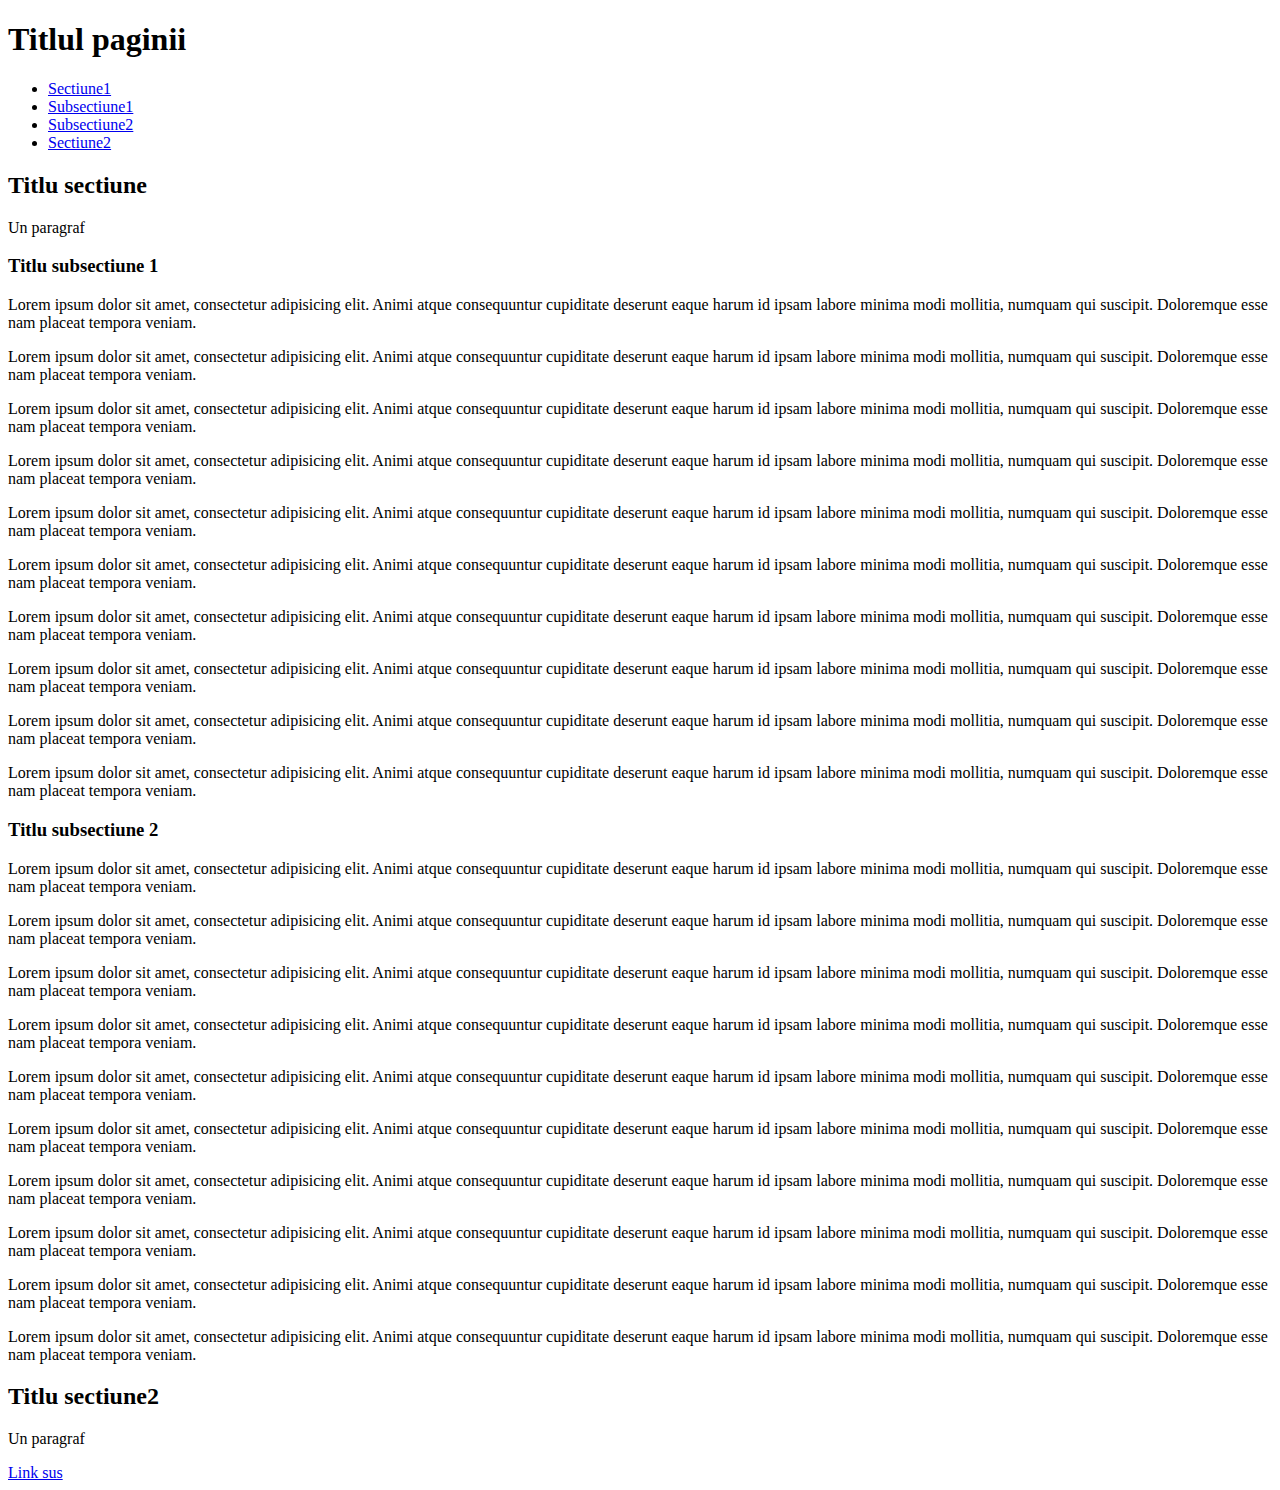
==== TehniciWeb/TehniciWeb2.html @ 2675e7f6 "Laborator1" ====
<!DOCTYPE html>
<html lang="ro">
<head>
    <meta charset="UTF-8">
    <title>Titlu fereastra</title>
    <meta name="viewport" content="width=device-width, initial-scale=1.0"><!-- va fi explicat când ajungem la CSS -->
    <meta name="keywords" content="internet, tehnici web, HTML, taguri"><!--cuvintele cheie ale paginii; majoritatea motoarelor de căutare ignoră keywords -->
    <meta name="description" content="Curs de Tehnici Web. Limbajul HTML. Taguri."><!-- descrierea paginii, adesea apare sub link când sunt afișate rezultatele căutării -->
    <meta name="author" content="Nica Octavian-Gabriel">  <!-- autorul/autoarea paginii-->
    <link rel="icon" type="image/png" href="/resurse/imagini/favicon/favicon-96x96.png" sizes="96x96" />
    <link rel="icon" type="image/svg+xml" href="/resurse/imagini/favicon/favicon.svg" />
    <link rel="shortcut icon" href="/resurse/imagini/favicon/favicon.ico" />
    <link rel="apple-touch-icon" sizes="180x180" href="/resurse/imagini/favicon/apple-touch-icon.png" />
    <link rel="manifest" href="/resurse/imagini/favicon/site.webmanifest" />

</head>

<body>
    <header>
        <h1>Titlul paginii</h1>
        <nav>
            <ul>
                <li><a href="#sectiune1">Sectiune1</a></li>
                <li><a href="#subsectiune1">Subsectiune1</a></li>
                <li><a href="#subsectiune2">Subsectiune2</a></li>
                <li><a href="#sectiune2">Sectiune2</a></li>
            </ul>
        </nav>
    </header>
    <main>
        <section id="sectiune1">
            <h2>Titlu sectiune</h2>
            <p>Un paragraf</p>
            <section id="subsectiune1">
                <h3>Titlu subsectiune 1</h3>
                <p>Lorem ipsum dolor sit amet, consectetur adipisicing elit. Animi atque consequuntur cupiditate
                    deserunt eaque harum id ipsam labore minima modi mollitia, numquam qui suscipit. Doloremque esse nam
                    placeat tempora veniam.</p>
                <p>Lorem ipsum dolor sit amet, consectetur adipisicing elit. Animi atque consequuntur cupiditate
                    deserunt eaque harum id ipsam labore minima modi mollitia, numquam qui suscipit. Doloremque esse nam
                    placeat tempora veniam.</p>
                <p>Lorem ipsum dolor sit amet, consectetur adipisicing elit. Animi atque consequuntur cupiditate
                    deserunt eaque harum id ipsam labore minima modi mollitia, numquam qui suscipit. Doloremque esse nam
                    placeat tempora veniam.</p>
                <p>Lorem ipsum dolor sit amet, consectetur adipisicing elit. Animi atque consequuntur cupiditate
                    deserunt eaque harum id ipsam labore minima modi mollitia, numquam qui suscipit. Doloremque esse nam
                    placeat tempora veniam.</p>
                <p>Lorem ipsum dolor sit amet, consectetur adipisicing elit. Animi atque consequuntur cupiditate
                    deserunt eaque harum id ipsam labore minima modi mollitia, numquam qui suscipit. Doloremque esse nam
                    placeat tempora veniam.</p>
                <p>Lorem ipsum dolor sit amet, consectetur adipisicing elit. Animi atque consequuntur cupiditate
                    deserunt eaque harum id ipsam labore minima modi mollitia, numquam qui suscipit. Doloremque esse nam
                    placeat tempora veniam.</p>
                <p>Lorem ipsum dolor sit amet, consectetur adipisicing elit. Animi atque consequuntur cupiditate
                    deserunt eaque harum id ipsam labore minima modi mollitia, numquam qui suscipit. Doloremque esse nam
                    placeat tempora veniam.</p>
                <p>Lorem ipsum dolor sit amet, consectetur adipisicing elit. Animi atque consequuntur cupiditate
                    deserunt eaque harum id ipsam labore minima modi mollitia, numquam qui suscipit. Doloremque esse nam
                    placeat tempora veniam.</p>
                <p>Lorem ipsum dolor sit amet, consectetur adipisicing elit. Animi atque consequuntur cupiditate
                    deserunt eaque harum id ipsam labore minima modi mollitia, numquam qui suscipit. Doloremque esse nam
                    placeat tempora veniam.</p>
                <p>Lorem ipsum dolor sit amet, consectetur adipisicing elit. Animi atque consequuntur cupiditate
                    deserunt eaque harum id ipsam labore minima modi mollitia, numquam qui suscipit. Doloremque esse nam
                    placeat tempora veniam.</p>

            </section>
            <section id="subsectiune2">
                <h3>Titlu subsectiune 2</h3>
                <p>Lorem ipsum dolor sit amet, consectetur adipisicing elit. Animi atque consequuntur cupiditate
                    deserunt eaque harum id ipsam labore minima modi mollitia, numquam qui suscipit. Doloremque esse nam
                    placeat tempora veniam.</p>
                <p>Lorem ipsum dolor sit amet, consectetur adipisicing elit. Animi atque consequuntur cupiditate
                    deserunt eaque harum id ipsam labore minima modi mollitia, numquam qui suscipit. Doloremque esse nam
                    placeat tempora veniam.</p>
                <p>Lorem ipsum dolor sit amet, consectetur adipisicing elit. Animi atque consequuntur cupiditate
                    deserunt eaque harum id ipsam labore minima modi mollitia, numquam qui suscipit. Doloremque esse nam
                    placeat tempora veniam.</p>
                <p>Lorem ipsum dolor sit amet, consectetur adipisicing elit. Animi atque consequuntur cupiditate
                    deserunt eaque harum id ipsam labore minima modi mollitia, numquam qui suscipit. Doloremque esse nam
                    placeat tempora veniam.</p>
                <p>Lorem ipsum dolor sit amet, consectetur adipisicing elit. Animi atque consequuntur cupiditate
                    deserunt eaque harum id ipsam labore minima modi mollitia, numquam qui suscipit. Doloremque esse nam
                    placeat tempora veniam.</p>
                <p>Lorem ipsum dolor sit amet, consectetur adipisicing elit. Animi atque consequuntur cupiditate
                    deserunt eaque harum id ipsam labore minima modi mollitia, numquam qui suscipit. Doloremque esse nam
                    placeat tempora veniam.</p>
                <p>Lorem ipsum dolor sit amet, consectetur adipisicing elit. Animi atque consequuntur cupiditate
                    deserunt eaque harum id ipsam labore minima modi mollitia, numquam qui suscipit. Doloremque esse nam
                    placeat tempora veniam.</p>
                <p>Lorem ipsum dolor sit amet, consectetur adipisicing elit. Animi atque consequuntur cupiditate
                    deserunt eaque harum id ipsam labore minima modi mollitia, numquam qui suscipit. Doloremque esse nam
                    placeat tempora veniam.</p>
                <p>Lorem ipsum dolor sit amet, consectetur adipisicing elit. Animi atque consequuntur cupiditate
                    deserunt eaque harum id ipsam labore minima modi mollitia, numquam qui suscipit. Doloremque esse nam
                    placeat tempora veniam.</p>
                <p>Lorem ipsum dolor sit amet, consectetur adipisicing elit. Animi atque consequuntur cupiditate
                    deserunt eaque harum id ipsam labore minima modi mollitia, numquam qui suscipit. Doloremque esse nam
                    placeat tempora veniam.</p>

            </section>
        </section>

        <section id="sectiune2">
            <h2>Titlu sectiune2</h2>
            <p>Un paragraf</p>
        </section>

    </main>

    <footer>
        <a href="#">Link sus</a>
    </footer>

</body>
</html>
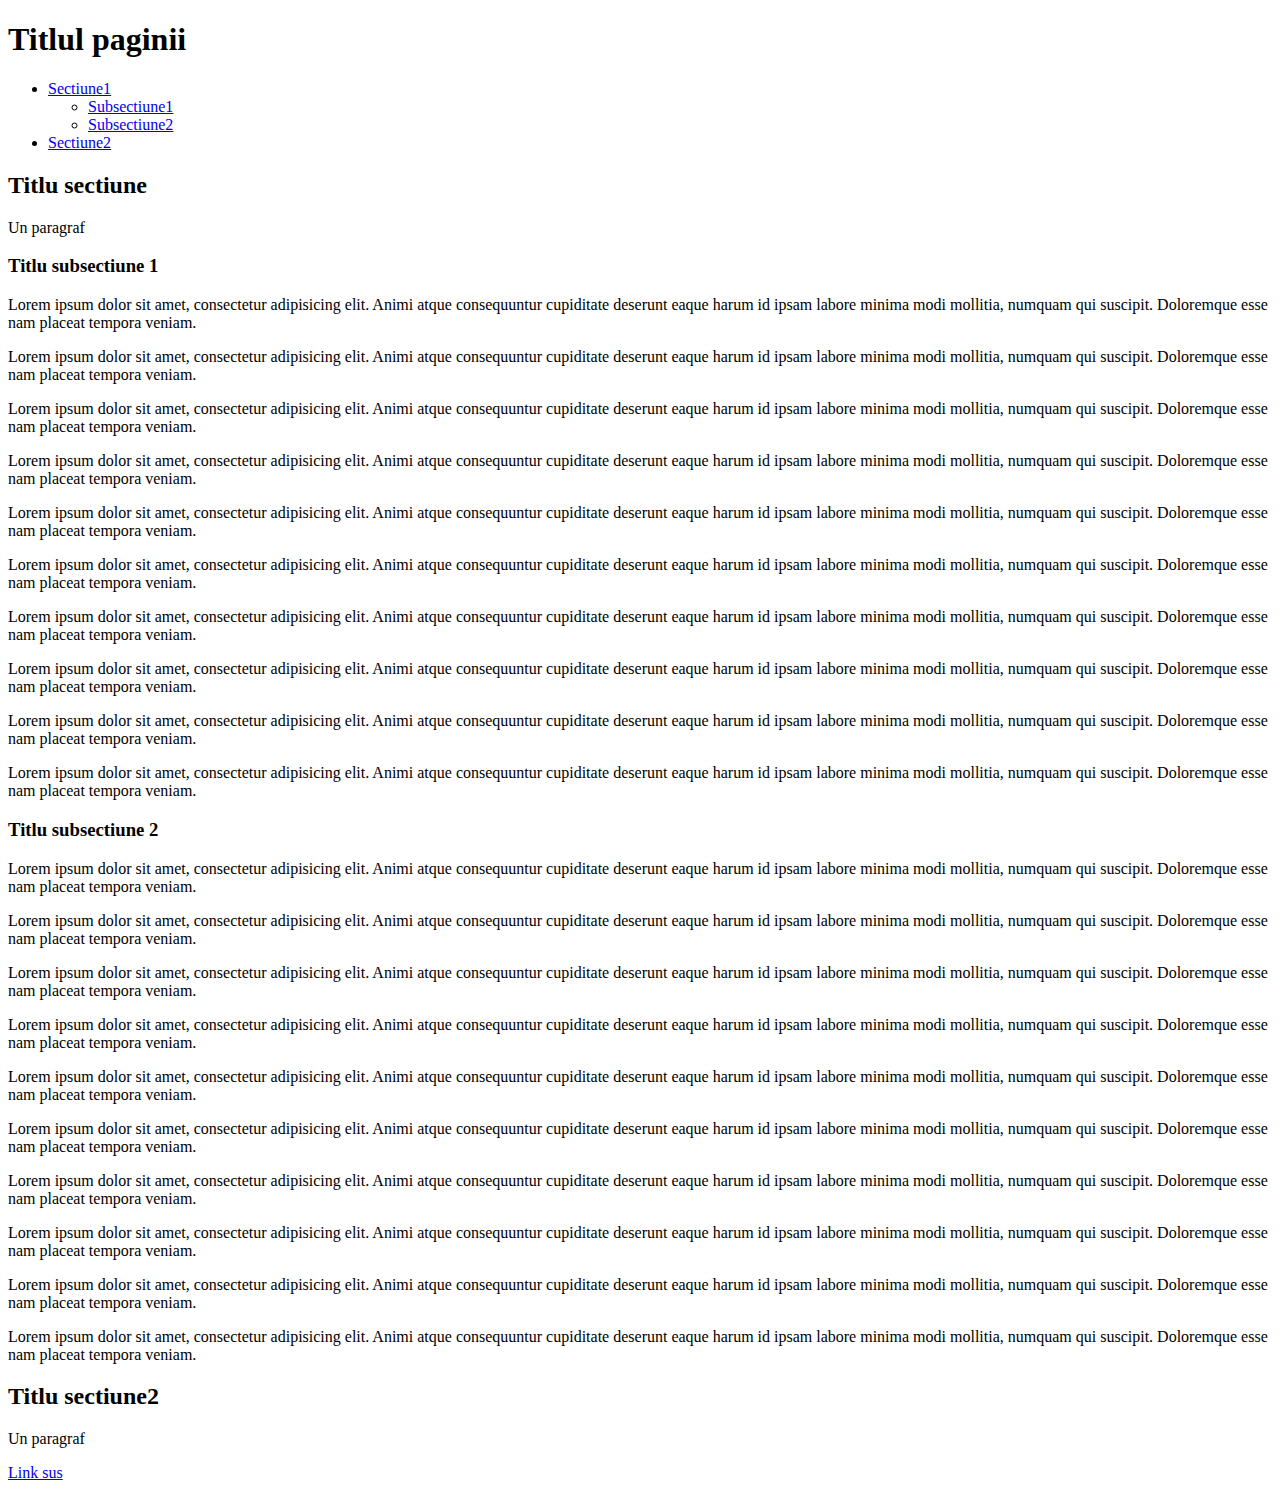
==== commit 530ab480: "Laborator1.1" ====
--- a/TehniciWeb/TehniciWeb2.html
+++ b/TehniciWeb/TehniciWeb2.html
@@ -21,8 +21,10 @@
         <nav>
             <ul>
                 <li><a href="#sectiune1">Sectiune1</a></li>
-                <li><a href="#subsectiune1">Subsectiune1</a></li>
-                <li><a href="#subsectiune2">Subsectiune2</a></li>
+                <ul>
+                    <li><a href="#subsectiune1">Subsectiune1</a></li>
+                    <li><a href="#subsectiune2">Subsectiune2</a></li>
+                </ul>
                 <li><a href="#sectiune2">Sectiune2</a></li>
             </ul>
         </nav>
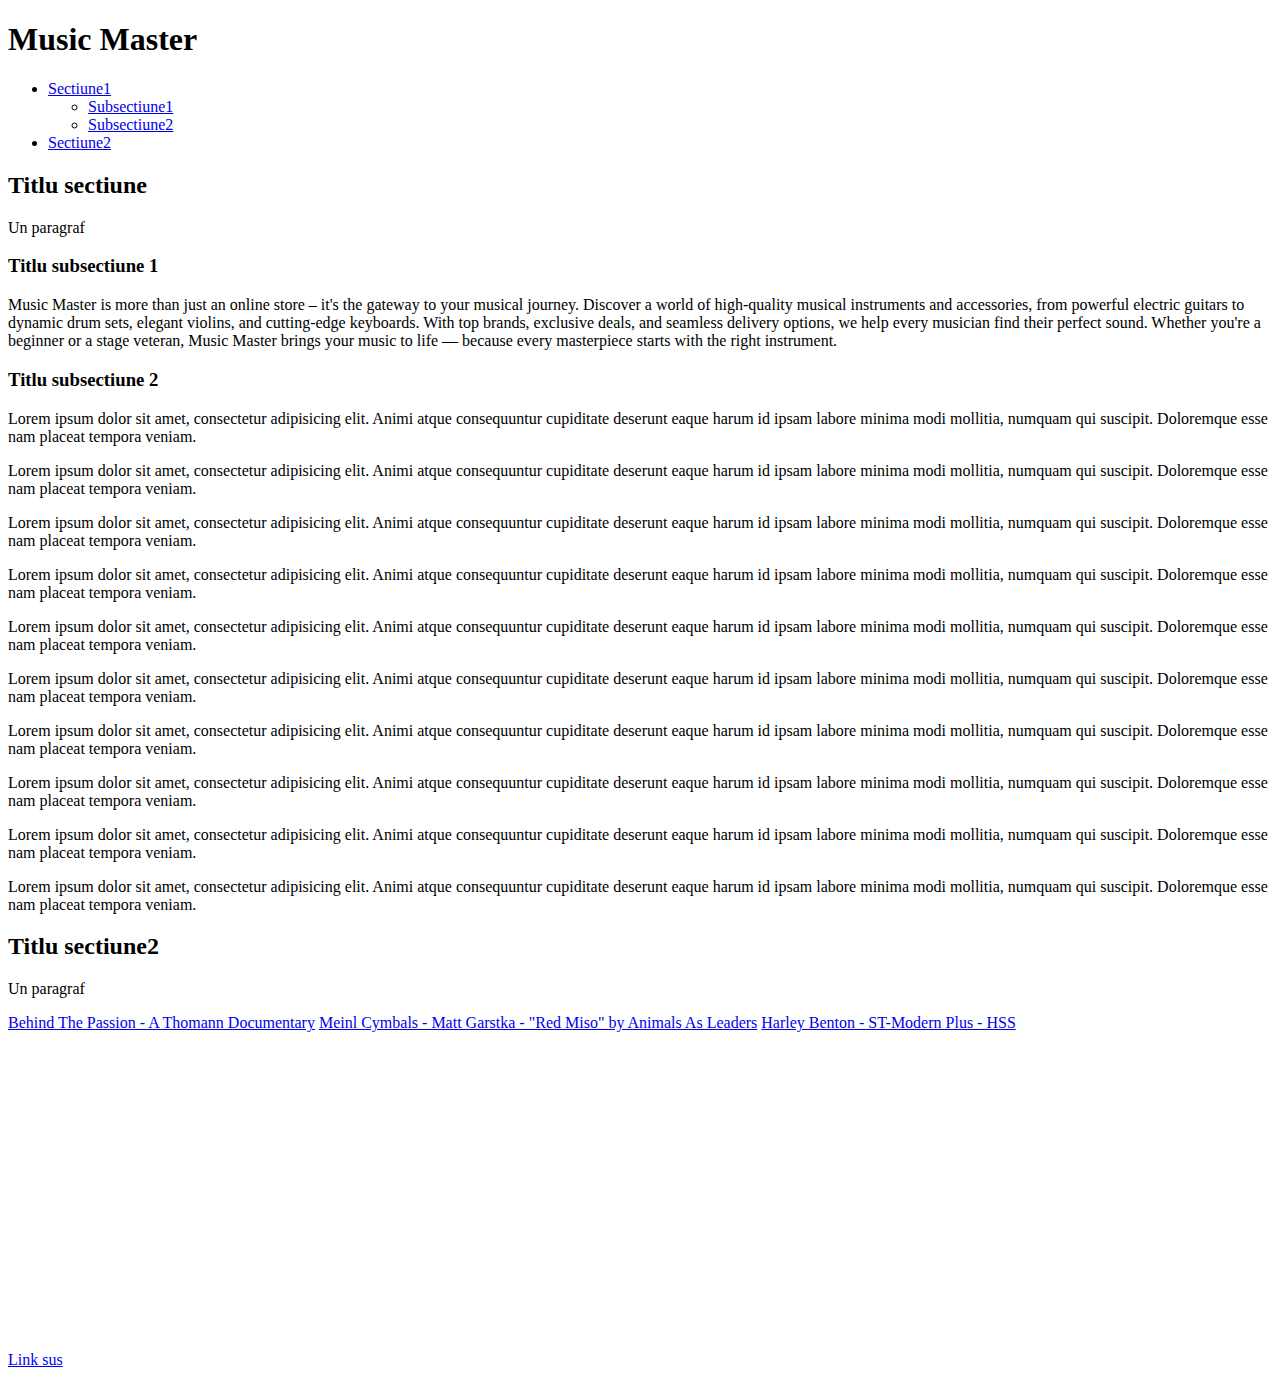
==== commit 0f20049c: "etapa1.01" ====
--- a/TehniciWeb/TehniciWeb2.html
+++ b/TehniciWeb/TehniciWeb2.html
@@ -17,7 +17,7 @@
 
 <body>
     <header>
-        <h1>Titlul paginii</h1>
+        <h1>Music Master</h1>
         <nav>
             <ul>
                 <li><a href="#sectiune1">Sectiune1</a></li>
@@ -35,36 +35,7 @@
             <p>Un paragraf</p>
             <section id="subsectiune1">
                 <h3>Titlu subsectiune 1</h3>
-                <p>Lorem ipsum dolor sit amet, consectetur adipisicing elit. Animi atque consequuntur cupiditate
-                    deserunt eaque harum id ipsam labore minima modi mollitia, numquam qui suscipit. Doloremque esse nam
-                    placeat tempora veniam.</p>
-                <p>Lorem ipsum dolor sit amet, consectetur adipisicing elit. Animi atque consequuntur cupiditate
-                    deserunt eaque harum id ipsam labore minima modi mollitia, numquam qui suscipit. Doloremque esse nam
-                    placeat tempora veniam.</p>
-                <p>Lorem ipsum dolor sit amet, consectetur adipisicing elit. Animi atque consequuntur cupiditate
-                    deserunt eaque harum id ipsam labore minima modi mollitia, numquam qui suscipit. Doloremque esse nam
-                    placeat tempora veniam.</p>
-                <p>Lorem ipsum dolor sit amet, consectetur adipisicing elit. Animi atque consequuntur cupiditate
-                    deserunt eaque harum id ipsam labore minima modi mollitia, numquam qui suscipit. Doloremque esse nam
-                    placeat tempora veniam.</p>
-                <p>Lorem ipsum dolor sit amet, consectetur adipisicing elit. Animi atque consequuntur cupiditate
-                    deserunt eaque harum id ipsam labore minima modi mollitia, numquam qui suscipit. Doloremque esse nam
-                    placeat tempora veniam.</p>
-                <p>Lorem ipsum dolor sit amet, consectetur adipisicing elit. Animi atque consequuntur cupiditate
-                    deserunt eaque harum id ipsam labore minima modi mollitia, numquam qui suscipit. Doloremque esse nam
-                    placeat tempora veniam.</p>
-                <p>Lorem ipsum dolor sit amet, consectetur adipisicing elit. Animi atque consequuntur cupiditate
-                    deserunt eaque harum id ipsam labore minima modi mollitia, numquam qui suscipit. Doloremque esse nam
-                    placeat tempora veniam.</p>
-                <p>Lorem ipsum dolor sit amet, consectetur adipisicing elit. Animi atque consequuntur cupiditate
-                    deserunt eaque harum id ipsam labore minima modi mollitia, numquam qui suscipit. Doloremque esse nam
-                    placeat tempora veniam.</p>
-                <p>Lorem ipsum dolor sit amet, consectetur adipisicing elit. Animi atque consequuntur cupiditate
-                    deserunt eaque harum id ipsam labore minima modi mollitia, numquam qui suscipit. Doloremque esse nam
-                    placeat tempora veniam.</p>
-                <p>Lorem ipsum dolor sit amet, consectetur adipisicing elit. Animi atque consequuntur cupiditate
-                    deserunt eaque harum id ipsam labore minima modi mollitia, numquam qui suscipit. Doloremque esse nam
-                    placeat tempora veniam.</p>
+                <p>Music Master is more than just an online store – it's the gateway to your musical journey. Discover a world of high-quality musical instruments and accessories, from powerful electric guitars to dynamic drum sets, elegant violins, and cutting-edge keyboards. With top brands, exclusive deals, and seamless delivery options, we help every musician find their perfect sound. Whether you're a beginner or a stage veteran, Music Master brings your music to life — because every masterpiece starts with the right instrument.</p>
 
             </section>
             <section id="subsectiune2">
@@ -106,6 +77,18 @@
         <section id="sectiune2">
             <h2>Titlu sectiune2</h2>
             <p>Un paragraf</p>
+            <div class="container-iframe">
+                <div class="taburi-iframe">
+                    <a href="https://www.youtube.com/embed/yziuNkKsU9E?si=d4uKsb8QtNd9FKiv" title="YouTube video player" target="ifr-video">Behind The Passion - A Thomann Documentary</a>
+                    <a href="https://www.youtube.com/embed/bKJ7pTs_SOE?si=-KA-j8tpJy_2NZ_u" target="ifr-video">Meinl Cymbals - Matt Garstka - "Red Miso" by Animals As Leaders</a>
+                    <a href="https://www.youtube.com/embed/PkzFN_hc0Gs?si=LcTAlaHvITB6HXbT" title="YouTube video player" target="ifr-video">Harley Benton - ST-Modern Plus - HSS</a>
+                    <br />
+                </div>
+
+                <iframe name="ifr-video" width="560" height="315" src="https://www.youtube.com/embed/yziuNkKsU9E?si=d4uKsb8QtNd9FKiv" title="YouTube video player" frameborder="0"
+                        allow="accelerometer; autoplay; clipboard-write; encrypted-media; gyroscope; picture-in-picture"
+                        allowfullscreen></iframe>
+            </div>
         </section>
 
     </main>
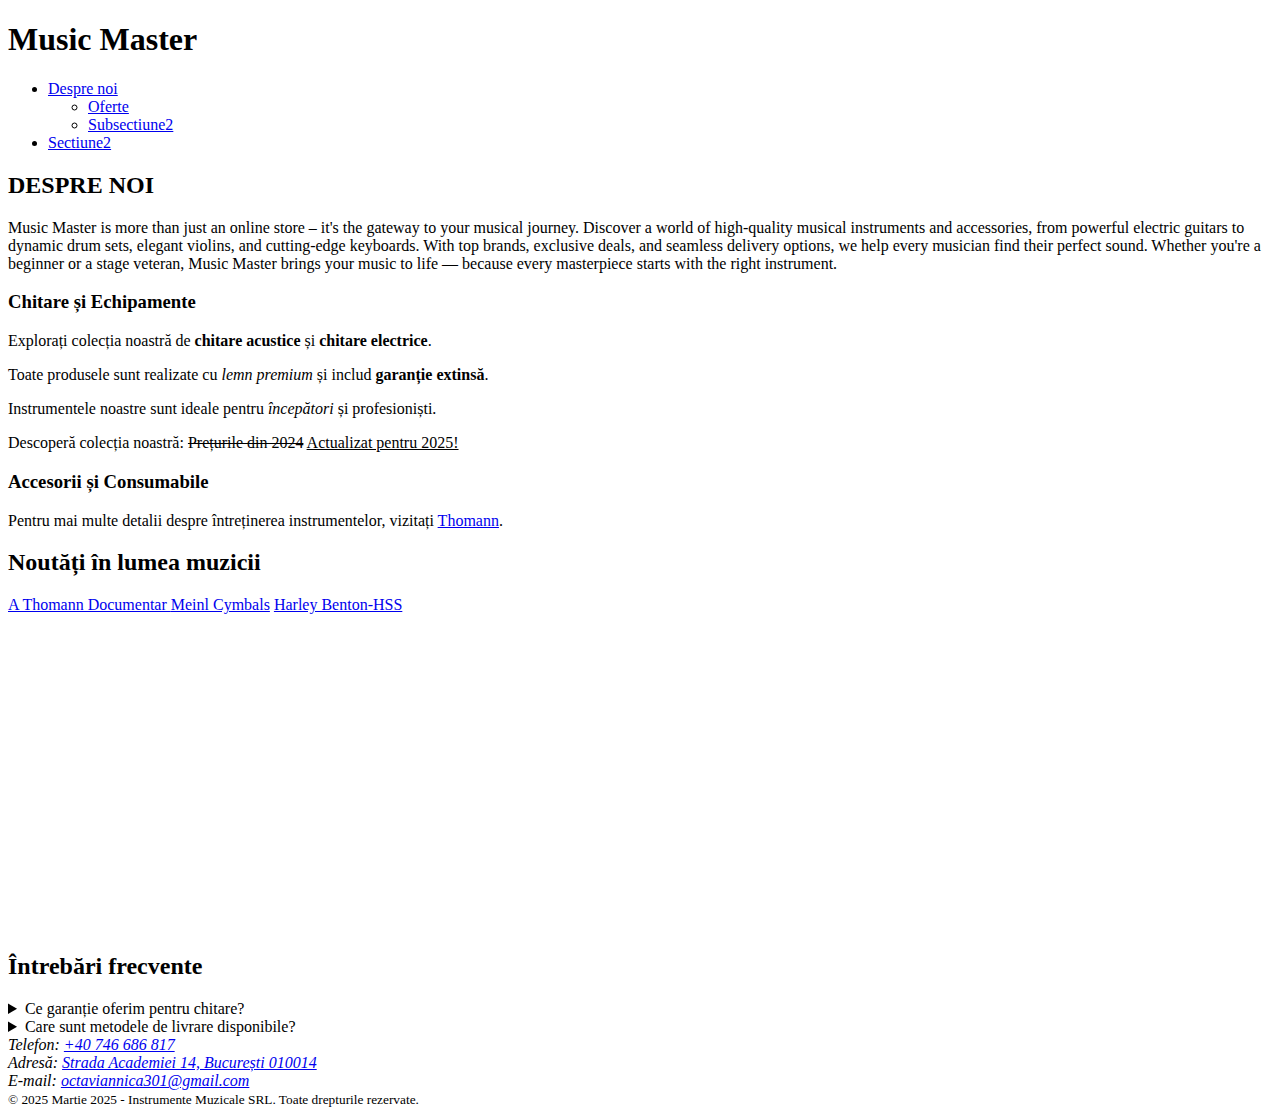
==== commit 495c7dd2: "etapa1.02" ====
--- a/TehniciWeb/TehniciWeb2.html
+++ b/TehniciWeb/TehniciWeb2.html
@@ -20,9 +20,9 @@
         <h1>Music Master</h1>
         <nav>
             <ul>
-                <li><a href="#sectiune1">Sectiune1</a></li>
+                <li><a href="#sectiune1">Despre noi</a></li>
                 <ul>
-                    <li><a href="#subsectiune1">Subsectiune1</a></li>
+                    <li><a href="#subsectiune1">Oferte</a></li>
                     <li><a href="#subsectiune2">Subsectiune2</a></li>
                 </ul>
                 <li><a href="#sectiune2">Sectiune2</a></li>
@@ -31,57 +31,30 @@
     </header>
     <main>
         <section id="sectiune1">
-            <h2>Titlu sectiune</h2>
-            <p>Un paragraf</p>
+            <h2>DESPRE NOI</h2>
+            <p>Music Master is more than just an online store – it's the gateway to your musical journey. Discover a world of high-quality musical instruments and accessories, from powerful electric guitars to dynamic drum sets, elegant violins, and cutting-edge keyboards. With top brands, exclusive deals, and seamless delivery options, we help every musician find their perfect sound. Whether you're a beginner or a stage veteran, Music Master brings your music to life — because every masterpiece starts with the right instrument.</p>
             <section id="subsectiune1">
-                <h3>Titlu subsectiune 1</h3>
-                <p>Music Master is more than just an online store – it's the gateway to your musical journey. Discover a world of high-quality musical instruments and accessories, from powerful electric guitars to dynamic drum sets, elegant violins, and cutting-edge keyboards. With top brands, exclusive deals, and seamless delivery options, we help every musician find their perfect sound. Whether you're a beginner or a stage veteran, Music Master brings your music to life — because every masterpiece starts with the right instrument.</p>
+                <h3>Chitare și Echipamente</h3>
+                <p>Explorați colecția noastră de <b>chitare acustice</b> și <b>chitare electrice</b>.</p>
+                <p>Toate produsele sunt realizate cu <i>lemn premium</i> și includ <strong>garanție extinsă</strong>.</p>
+                <p>Instrumentele noastre sunt ideale pentru <em>începători</em> și profesioniști.</p>
+                <p>Descoperă colecția noastră: <s>Prețurile din 2024</s> <ins>Actualizat pentru 2025!</ins></p>
 
             </section>
             <section id="subsectiune2">
-                <h3>Titlu subsectiune 2</h3>
-                <p>Lorem ipsum dolor sit amet, consectetur adipisicing elit. Animi atque consequuntur cupiditate
-                    deserunt eaque harum id ipsam labore minima modi mollitia, numquam qui suscipit. Doloremque esse nam
-                    placeat tempora veniam.</p>
-                <p>Lorem ipsum dolor sit amet, consectetur adipisicing elit. Animi atque consequuntur cupiditate
-                    deserunt eaque harum id ipsam labore minima modi mollitia, numquam qui suscipit. Doloremque esse nam
-                    placeat tempora veniam.</p>
-                <p>Lorem ipsum dolor sit amet, consectetur adipisicing elit. Animi atque consequuntur cupiditate
-                    deserunt eaque harum id ipsam labore minima modi mollitia, numquam qui suscipit. Doloremque esse nam
-                    placeat tempora veniam.</p>
-                <p>Lorem ipsum dolor sit amet, consectetur adipisicing elit. Animi atque consequuntur cupiditate
-                    deserunt eaque harum id ipsam labore minima modi mollitia, numquam qui suscipit. Doloremque esse nam
-                    placeat tempora veniam.</p>
-                <p>Lorem ipsum dolor sit amet, consectetur adipisicing elit. Animi atque consequuntur cupiditate
-                    deserunt eaque harum id ipsam labore minima modi mollitia, numquam qui suscipit. Doloremque esse nam
-                    placeat tempora veniam.</p>
-                <p>Lorem ipsum dolor sit amet, consectetur adipisicing elit. Animi atque consequuntur cupiditate
-                    deserunt eaque harum id ipsam labore minima modi mollitia, numquam qui suscipit. Doloremque esse nam
-                    placeat tempora veniam.</p>
-                <p>Lorem ipsum dolor sit amet, consectetur adipisicing elit. Animi atque consequuntur cupiditate
-                    deserunt eaque harum id ipsam labore minima modi mollitia, numquam qui suscipit. Doloremque esse nam
-                    placeat tempora veniam.</p>
-                <p>Lorem ipsum dolor sit amet, consectetur adipisicing elit. Animi atque consequuntur cupiditate
-                    deserunt eaque harum id ipsam labore minima modi mollitia, numquam qui suscipit. Doloremque esse nam
-                    placeat tempora veniam.</p>
-                <p>Lorem ipsum dolor sit amet, consectetur adipisicing elit. Animi atque consequuntur cupiditate
-                    deserunt eaque harum id ipsam labore minima modi mollitia, numquam qui suscipit. Doloremque esse nam
-                    placeat tempora veniam.</p>
-                <p>Lorem ipsum dolor sit amet, consectetur adipisicing elit. Animi atque consequuntur cupiditate
-                    deserunt eaque harum id ipsam labore minima modi mollitia, numquam qui suscipit. Doloremque esse nam
-                    placeat tempora veniam.</p>
-
+                <h3>Accesorii și Consumabile</h3>
+                <p>Pentru mai multe detalii despre întreținerea instrumentelor, vizitați
+                    <a href="https://www.thomann.de" target="_blank">Thomann</a>.
             </section>
         </section>
 
         <section id="sectiune2">
-            <h2>Titlu sectiune2</h2>
-            <p>Un paragraf</p>
+            <h2>Noutăți în lumea muzicii</h2>
             <div class="container-iframe">
                 <div class="taburi-iframe">
-                    <a href="https://www.youtube.com/embed/yziuNkKsU9E?si=d4uKsb8QtNd9FKiv" title="YouTube video player" target="ifr-video">Behind The Passion - A Thomann Documentary</a>
-                    <a href="https://www.youtube.com/embed/bKJ7pTs_SOE?si=-KA-j8tpJy_2NZ_u" target="ifr-video">Meinl Cymbals - Matt Garstka - "Red Miso" by Animals As Leaders</a>
-                    <a href="https://www.youtube.com/embed/PkzFN_hc0Gs?si=LcTAlaHvITB6HXbT" title="YouTube video player" target="ifr-video">Harley Benton - ST-Modern Plus - HSS</a>
+                    <a href="https://www.youtube.com/embed/yziuNkKsU9E?si=d4uKsb8QtNd9FKiv" title="YouTube video player" target="ifr-video">A Thomann Documentar </a>
+                    <a href="https://www.youtube.com/embed/bKJ7pTs_SOE?si=-KA-j8tpJy_2NZ_u" target="ifr-video">Meinl Cymbals</a>
+                    <a href="https://www.youtube.com/embed/PkzFN_hc0Gs?si=LcTAlaHvITB6HXbT" title="YouTube video player" target="ifr-video">Harley Benton-HSS</a>
                     <br />
                 </div>
 
@@ -90,11 +63,30 @@
                         allowfullscreen></iframe>
             </div>
         </section>
-
+        <section>
+            <h2>Întrebări frecvente</h2>
+            <details>
+                <summary>Ce garanție oferim pentru chitare?</summary>
+                <p>Oferim o garanție de 2 ani pentru toate chitarele achiziționate.</p>
+            </details>
+            <details>
+                <summary>Care sunt metodele de livrare disponibile?</summary>
+                <p>Livrăm prin curier rapid, iar comenzile de peste 300 lei beneficiază de transport gratuit.</p>
+            </details>
+        </section>
     </main>
 
     <footer>
-        <a href="#">Link sus</a>
+        <address>
+            Telefon: <a href="tel:+40746686817">+40 746 686 817</a><br>
+            Adresă: <a href="https://maps.google.com/?q=Facultatea+de+Matematica+si+Informatica" target="_blank">
+            Strada Academiei 14, București 010014
+        </a><br>
+            E-mail: <a href="octaviannica301@gmail.com">octaviannica301@gmail.com</a><br>
+        </address>
+        <small>
+            &copy; 2025 <time datetime="2025-03-04">Martie 2025</time> - Instrumente Muzicale SRL. Toate drepturile rezervate.
+        </small>
     </footer>
 
 </body>
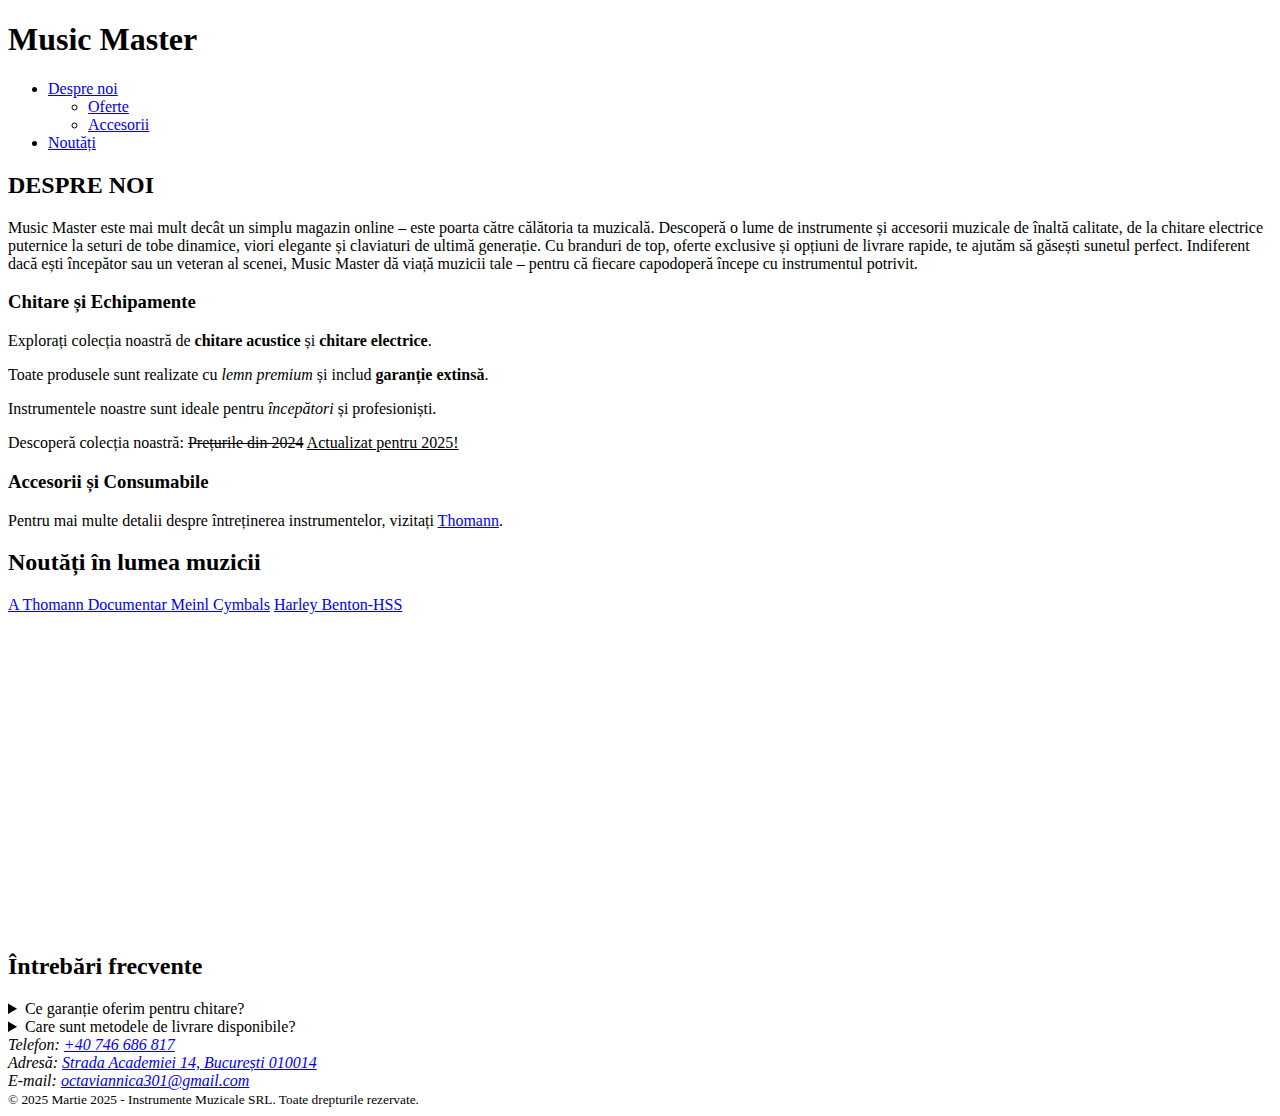
==== commit 9542517a: "etapa1.04" ====
--- a/TehniciWeb/TehniciWeb2.html
+++ b/TehniciWeb/TehniciWeb2.html
@@ -23,16 +23,16 @@
                 <li><a href="#sectiune1">Despre noi</a></li>
                 <ul>
                     <li><a href="#subsectiune1">Oferte</a></li>
-                    <li><a href="#subsectiune2">Subsectiune2</a></li>
+                    <li><a href="#subsectiune2">Accesorii</a></li>
                 </ul>
-                <li><a href="#sectiune2">Sectiune2</a></li>
+                <li><a href="#sectiune2">Noutăți</a></li>
             </ul>
         </nav>
     </header>
     <main>
         <section id="sectiune1">
             <h2>DESPRE NOI</h2>
-            <p>Music Master is more than just an online store – it's the gateway to your musical journey. Discover a world of high-quality musical instruments and accessories, from powerful electric guitars to dynamic drum sets, elegant violins, and cutting-edge keyboards. With top brands, exclusive deals, and seamless delivery options, we help every musician find their perfect sound. Whether you're a beginner or a stage veteran, Music Master brings your music to life — because every masterpiece starts with the right instrument.</p>
+            <p>Music Master este mai mult decât un simplu magazin online – este poarta către călătoria ta muzicală. Descoperă o lume de instrumente și accesorii muzicale de înaltă calitate, de la chitare electrice puternice la seturi de tobe dinamice, viori elegante și claviaturi de ultimă generație. Cu branduri de top, oferte exclusive și opțiuni de livrare rapide, te ajutăm să găsești sunetul perfect. Indiferent dacă ești începător sau un veteran al scenei, Music Master dă viață muzicii tale – pentru că fiecare capodoperă începe cu instrumentul potrivit.</p>
             <section id="subsectiune1">
                 <h3>Chitare și Echipamente</h3>
                 <p>Explorați colecția noastră de <b>chitare acustice</b> și <b>chitare electrice</b>.</p>
